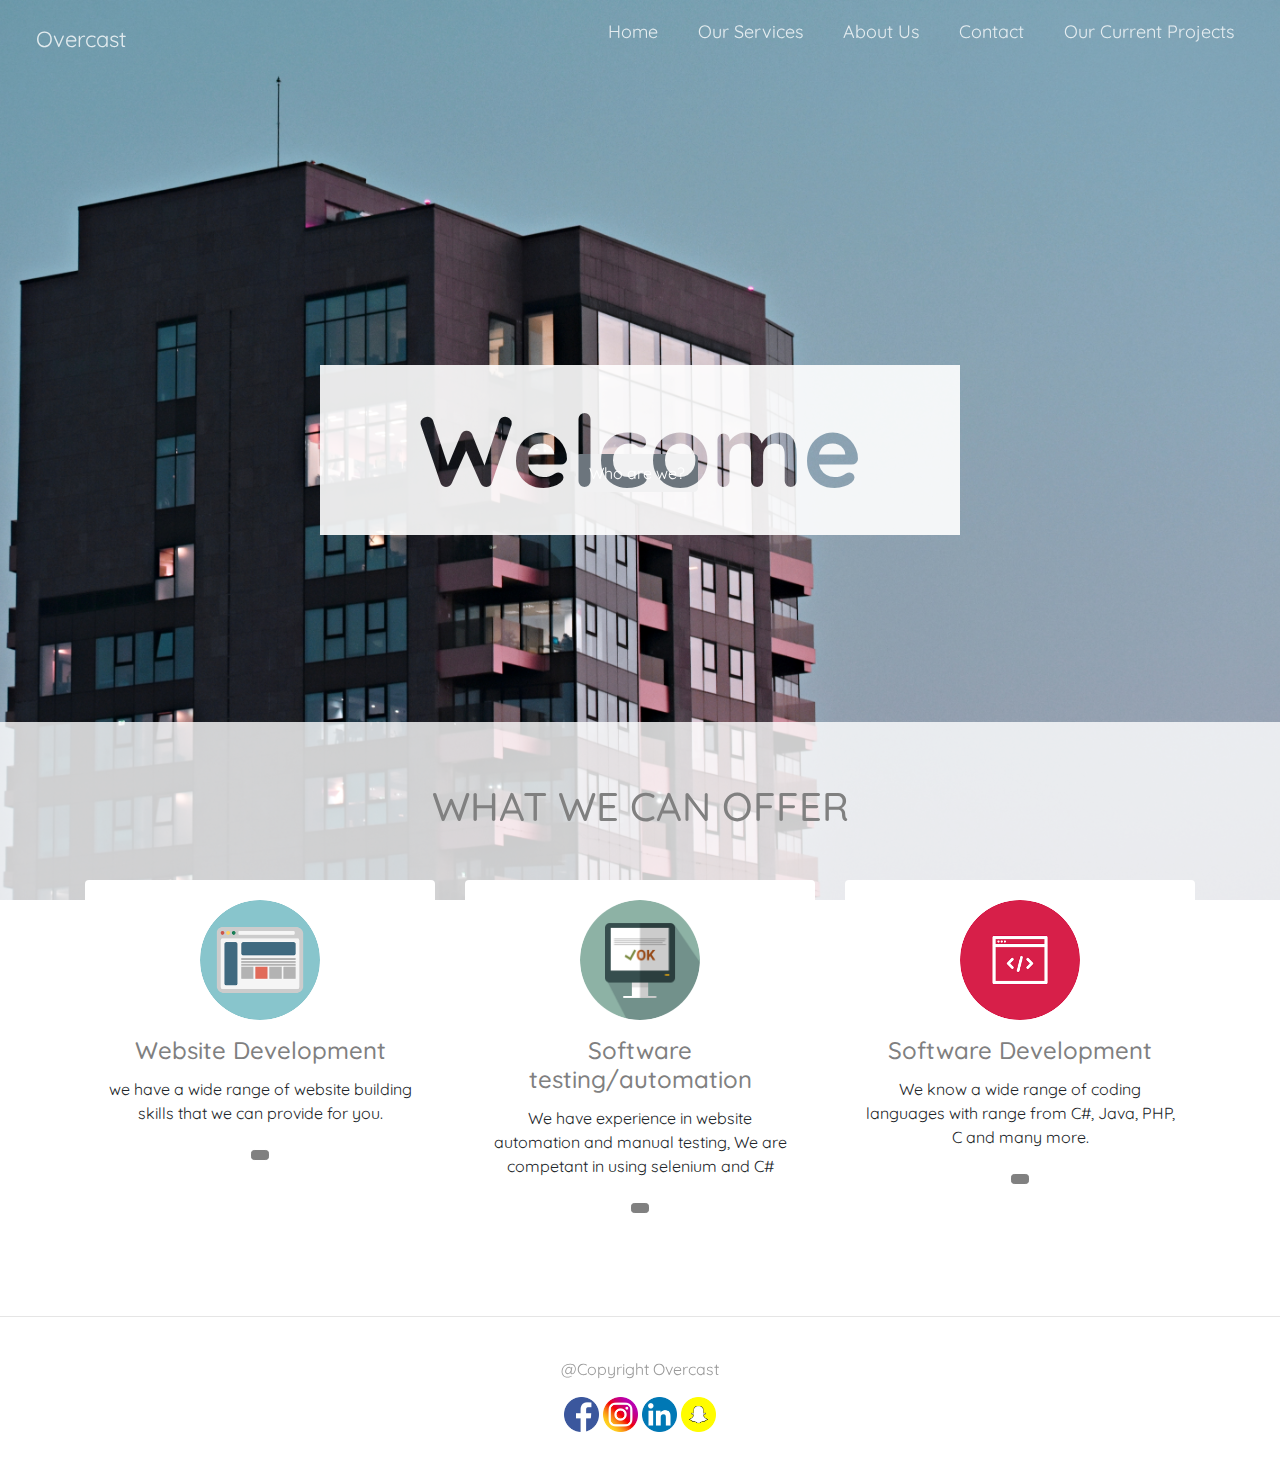
==== index.html @ bce1f2f7 "Add files via upload" ====
<!DOCTYPE html>
<html lang="en">
<head>
    <meta charset="UTF-8">
    <meta name="viewport" content="width=device-width, initial-scale=1.0">
    <link rel="stylesheet" href="https://stackpath.bootstrapcdn.com/bootstrap/4.3.1/css/bootstrap.min.css" integrity="sha384-ggOyR0iXCbMQv3Xipma34MD+dH/1fQ784/j6cY/iJTQUOhcWr7x9JvoRxT2MZw1T" crossorigin="anonymous">
    <script src="https://stackpath.bootstrapcdn.com/bootstrap/4.3.1/js/bootstrap.min.js" integrity="sha384-JjSmVgyd0p3pXB1rRibZUAYoIIy6OrQ6VrjIEaFf/nJGzIxFDsf4x0xIM+B07jRM" crossorigin="anonymous"></script>
    <link rel="stylesheet" href="izaacstyle.css">
    <link href="https://fonts.googleapis.com/css?family=Quicksand" rel="stylesheet">
    <script src="main.js"></script>

</head>
<body>
    <div id="wrapper" >
        <nav class="navbar">
        <span class="navbar-toggle" id="js-navbar-toggle">
            <i class="fas fa-bars"></i>
        </span>
            <a href="index.html" class="logo">Overcast</a>
            <ul class="main-nav" id="js-menu">
                <li>
                    <a href="index.html" class="nav-links">Home</a>
                </li>
                <li>
                    <a href="services.html" class="nav-links">Our Services</a>
                </li>
                <li>
                    <a href="about.html" class="nav-links">About Us</a>
                </li>
                <li>
                    <a href="contact.html" class="nav-links">Contact</a>
                </li>
                <li>
                    <a href="currentprojects.html" class="nav-links">Our Current Projects</a>
                </li>
            </ul>
        </nav>

        <p id="heading1">Welcome</p>
        <button type="button" class="btn btn-secondary" id="whoami" onclick="aboutpage()">Who are we?</button>

        <section id="team" class="pb-5">
            <div class="container">
                <h5 class="section-title h1">What we can offer</h5>
                <div class="row">
                    <!-- Team member -->
                    <div class="col-xs-12 col-sm-6 col-md-4">
                        <div class="image-flip" ontouchstart="this.classList.toggle('hover');">
                            <div class="mainflip">
                                <div class="frontside">
                                    <div class="card">
                                        <div class="card-body text-center">
                                            <p><img class=" img-fluid" src="img/website%20image.png" alt="card image"></p>
                                            <h4 class="card-title">Website Development</h4>
                                            <p class="card-text">we have a wide range of website building skills that we can provide for you. </p>
                                            <a href="#" class="btn btn-primary btn-sm"><i class="fa fa-plus"></i></a>
                                        </div>
                                    </div>
                                </div>
                                <div class="backside">
                                    <div class="card">
                                        <div class="card-body text-center mt-4">
                                            <h4 class="card-title">Website creation and management</h4>
                                            <p class="card-text">For more info click our services button</p>
                                            <ul class="list-inline">
                                                <li class="list-inline-item">
                                                    <a class="social-icon text-xs-center" target="_blank" href="#">
                                                        <i class="fa fa-facebook"></i>
                                                    </a>
                                                </li>
                                                <li class="list-inline-item">
                                                    <a class="social-icon text-xs-center" target="_blank" href="#">
                                                        <i class="fa fa-twitter"></i>
                                                    </a>
                                                </li>
                                                <li class="list-inline-item">
                                                    <a class="social-icon text-xs-center" target="_blank" href="#">
                                                        <i class="fa fa-skype"></i>
                                                    </a>
                                                </li>
                                                <li class="list-inline-item">
                                                    <a class="social-icon text-xs-center" target="_blank" href="#">
                                                        <i class="fa fa-google"></i>
                                                    </a>
                                                </li>
                                            </ul>
                                        </div>
                                    </div>
                                </div>
                            </div>
                        </div>
                    </div>
                    <!-- New Services tab -->
                    <div class="col-xs-12 col-sm-6 col-md-4">
                        <div class="image-flip" ontouchstart="this.classList.toggle('hover');">
                            <div class="mainflip">
                                <div class="frontside">
                                    <div class="card">
                                        <div class="card-body text-center">
                                            <p><img class=" img-fluid" src="img/automationimage.png" alt="card image"></p>
                                            <h4 class="card-title">Software testing/automation</h4>
                                            <p class="card-text">We have experience in website automation and manual testing, We are competant in using selenium and C#</p>
                                            <a href="#" class="btn btn-primary btn-sm"><i class="fa fa-plus"></i></a>
                                        </div>
                                    </div>
                                </div>
                                <div class="backside">
                                    <div class="card">
                                        <div class="card-body text-center mt-4">
                                            <h4 class="card-title">Testing/Automation</h4>
                                            <p class="card-text">Any futher enquires feel free to contact us</p>
                                            <ul class="list-inline">
                                                <li class="list-inline-item">
                                                    <a class="social-icon text-xs-center" target="_blank" href="#">
                                                        <i class="fa fa-facebook"></i>
                                                    </a>
                                                </li>
                                                <li class="list-inline-item">
                                                    <a class="social-icon text-xs-center" target="_blank" href="#">
                                                        <i class="fa fa-twitter"></i>
                                                    </a>
                                                </li>
                                                <li class="list-inline-item">
                                                    <a class="social-icon text-xs-center" target="_blank" href="#">
                                                        <i class="fa fa-skype"></i>
                                                    </a>
                                                </li>
                                                <li class="list-inline-item">
                                                    <a class="social-icon text-xs-center" target="_blank" href="#">
                                                        <i class="fa fa-google"></i>
                                                    </a>
                                                </li>
                                            </ul>
                                        </div>
                                    </div>
                                </div>
                            </div>
                        </div>
                    </div>
                    <!-- ./Team member -->
                    <!-- Team member -->
                    <div class="col-xs-12 col-sm-6 col-md-4">
                        <div class="image-flip" ontouchstart="this.classList.toggle('hover');">
                            <div class="mainflip">
                                <div class="frontside">
                                    <div class="card">
                                        <div class="card-body text-center">
                                            <p><img class=" img-fluid" src="img/softdev.png" alt="card image"></p>
                                            <h4 class="card-title">Software Development</h4>
                                            <p class="card-text">We know a wide range of coding languages with range from C#, Java, PHP, C and many more. </p>
                                            <a href="#" class="btn btn-primary btn-sm"><i class="fa fa-plus"></i></a>
                                        </div>
                                    </div>
                                </div>
                                <div class="backside">
                                    <div class="card">
                                        <div class="card-body text-center mt-4">
                                            <h4 class="card-title">Development</h4>
                                            <p class="card-text">Languages we know consist of C#, Java, Python, PHP, HTML, CSS, C.</p>
                                            <ul class="list-inline">
                                                <li class="list-inline-item">
                                                    <a class="social-icon text-xs-center" target="_blank" href="#">
                                                        <i class="fa fa-facebook"></i>
                                                    </a>
                                                </li>
                                                <li class="list-inline-item">
                                                    <a class="social-icon text-xs-center" target="_blank" href="#">
                                                        <i class="fa fa-twitter"></i>
                                                    </a>
                                                </li>
                                                <li class="list-inline-item">
                                                    <a class="social-icon text-xs-center" target="_blank" href="#">
                                                        <i class="fa fa-skype"></i>
                                                    </a>
                                                </li>
                                                <li class="list-inline-item">
                                                    <a class="social-icon text-xs-center" target="_blank" href="#">
                                                        <i class="fa fa-google"></i>
                                                    </a>
                                                </li>
                                            </ul>
                                        </div>
                                    </div>
                                </div>
                            </div>
                        </div>
                    </div>
                </div>
            </div>
        </section>

        <div id="footer">
            <p>@Copyright Overcast</p>
            <img src="icons/facebook.png" id="facebookicon" onclick="facebook()">
            <img src="icons/instagram.png" id="instagramicon" onclick="instagram()">
            <img src="icons/linkedin.png" id="linkedinicon" onclick="linkedin()">
            <img src="icons/snapchat.png" id="snapchaticon" onclick="snapchat()">
        </div>
    </div>




</body>
</html>
---- izaacstyle.css ----
html, body {
    height: auto;
}
html {
    scroll-behavior: smooth;
}
#wrapper{
    background: url('img/building.jpg') no-repeat center center fixed;
    background-size: cover;
    height: 100%;
    overflow: hidden;
    width: 100%;
}
 #heading1 {
     font-family: 'Quicksand', sans-serif;
     font-size: 100px;
     text-align: center;
     background: rgba(255, 255, 255, 0.9);
     color: black;
     font-weight: bold;
     margin: 0 auto;
     padding: 10px;
     width: 50%;
     position: absolute;
     top: 50%;
     left: 50%;
     transform: translate(-50%, -50%);
     mix-blend-mode: screen;
 }

 #whoami {
     margin-left: 45%;
     margin-top: 30%;
 }
@import url('https://maxcdn.bootstrapcdn.com/font-awesome/4.7.0/css/font-awesome.min.css');
#team {
    background: rgba(255, 255, 255, 0.8); !important;
}

.btn-primary:hover,
.btn-primary:focus {
    background-color: #108d6f;
    border-color: #108d6f;
    box-shadow: none;
    outline: none;
}

.btn-primary {
    color: #fff;
    background-color: #808080;
    border-color: #808080;
}

section {
    padding: 60px 0;
    margin-top: 18%;
}

section .section-title {
    text-align: center;
    color: #808080;
    margin-bottom: 50px;
    text-transform: uppercase;
}

#team .card {
    border: none;
    background: #ffffff;
}

.image-flip:hover .backside,
.image-flip.hover .backside {
    -webkit-transform: rotateY(0deg);
    -moz-transform: rotateY(0deg);
    -o-transform: rotateY(0deg);
    -ms-transform: rotateY(0deg);
    transform: rotateY(0deg);
    border-radius: .25rem;
}

.image-flip:hover .frontside,
.image-flip.hover .frontside {
    -webkit-transform: rotateY(180deg);
    -moz-transform: rotateY(180deg);
    -o-transform: rotateY(180deg);
    transform: rotateY(180deg);
}

.mainflip {
    -webkit-transition: 1s;
    -webkit-transform-style: preserve-3d;
    -ms-transition: 1s;
    -moz-transition: 1s;
    -moz-transform: perspective(1000px);
    -moz-transform-style: preserve-3d;
    -ms-transform-style: preserve-3d;
    transition: 1s;
    transform-style: preserve-3d;
    position: relative;
}

.frontside {
    position: relative;
    -webkit-transform: rotateY(0deg);
    -ms-transform: rotateY(0deg);
    z-index: 2;
    margin-bottom: 30px;
}

.backside {
    position: absolute;
    top: 0;
    left: 0;
    background-color: rgba(255, 255, 255, 0.8);
    -webkit-transform: rotateY(-180deg);
    -moz-transform: rotateY(-180deg);
    -o-transform: rotateY(-180deg);
    -ms-transform: rotateY(-180deg);
    transform: rotateY(-180deg);
    -webkit-box-shadow: 5px 7px 9px -4px rgb(158, 158, 158);
    -moz-box-shadow: 5px 7px 9px -4px rgb(158, 158, 158);
    box-shadow: 5px 7px 9px -4px rgb(158, 158, 158);
}

.frontside,
.backside {
    -webkit-backface-visibility: hidden;
    -moz-backface-visibility: hidden;
    -ms-backface-visibility: hidden;
    backface-visibility: hidden;
    -webkit-transition: 1s;
    -webkit-transform-style: preserve-3d;
    -moz-transition: 1s;
    -moz-transform-style: preserve-3d;
    -o-transition: 1s;
    -o-transform-style: preserve-3d;
    -ms-transition: 1s;
    -ms-transform-style: preserve-3d;
    transition: 1s;
    transform-style: preserve-3d;
}

.frontside .card,
.backside .card {
    min-height: 312px;
}

.backside .card a {
    font-size: 18px;
    color: #808080 !important;
}

.frontside .card .card-title,
.backside .card .card-title {
    color: #808080 !important;
}

.frontside .card .card-body img {
    width: 120px;
    height: 120px;
    border-radius: 50%;
}
{
    box-sizing: border-box;
    padding: 0;
    margin: 0;
}

body {
    font-family: 'Quicksand', sans-serif;
}

.navbar {
    font-size: 18px;
    background-color: transparent;
    padding-bottom: 10px;
}

.main-nav {
    list-style-type: none;
    display: none;
}

.nav-links,
.logo {
    text-decoration: none;
    color: rgba(255, 255, 255, 0.8);
}

.main-nav li {
    text-align: center;
    margin: 15px auto;
}

.logo {
    display: inline-block;
    font-size: 22px;
    margin-top: 10px;
    margin-left: 20px;
}

.navbar-toggle {
    position: absolute;
    top: 10px;
    right: 20px;
    cursor: pointer;
    color: rgba(255, 255, 255, 0.8);
    font-size: 24px;
}

.active {
    display: block;
}

@media screen and (min-width: 768px) {
    .navbar {
        display: flex;
        justify-content: space-between;
        padding-bottom: 0;
        height: 70px;
        align-items: center;
    }

    .main-nav {
        display: flex;
        margin-right: 30px;
        flex-direction: row;
        justify-content: flex-end;
    }

    .main-nav li {
        margin: 0;
    }

    .nav-links {
        margin-left: 40px;
    }

    .logo {
        margin-top: 0;
    }

    .navbar-toggle {
        display: none;
    }

    .logo:hover,
    .nav-links:hover {
        color: rgba(255, 255, 255, 1);
    }
}

#footer {
    padding: 2.5rem 0;
    color: #999;
    text-align: center;
    background-color: white;
    border-top: .05rem solid #e5e5e5;
}

 #facebookicon {
     height: 35px;
     width: 35px;
     margin-right: auto;
     margin-left: auto;

 }
#instagramicon {
    height: 35px;
    width: 35px;
    margin-right: auto;
    margin-left: auto;
}
#snapchaticon {
    height: 35px;
    width: 35px;
    margin-right: auto;
    margin-left: auto;
}
#linkedinicon {
    height: 35px;
    width: 35px;
    margin-right: auto;
    margin-left: auto;
}
#infocard1 {
    width: 600px;
    height: 250px;
    margin-left: 47%;
    position: absolute;
    font-size: 18px;
}

#devphoto {
    width: 250px;
    height: 250px;
    margin-left: 22%;
    border-radius: 50%;
    position: absolute;

}
#info{
    margin-top: 20%;
    padding-top: 60px;
}
#container {
    text-align: center;
    padding-top: 350px;
}

.label {
    background: white;
    display:inline-block;
    border-radius: 12px;
    color: black;
    height: 28px;
    padding: 3px 8px 3px 6px;
    text-align: center;
    font-family: 'Quicksand', sans-serif;
}
#langauges {
    height: 1575px;
    margin-top: 22%;
    background: rgba(255, 255, 255, 0.9);
}
#container5 {
    text-align: center;
    padding-top: 20px;
}

#langaugesheading {
    color: black;
    font-family: 'Quicksand', sans-serif;
    font-size: 30px;

}
#aboutmeheading {
    text-align: center;
}

#cardbackground {
    width: 958px;
    height: 330px;
    margin-top: -250px;
    margin-left: 280px;
    background: rgba(255, 255, 255, 0.2);

}

#controller1 {
    width: 600px;
    padding-top: 2%;
    margin: 0 auto;
    text-align: center;
}


#parallax {
    background-image: url("img/building.jpg");
    height: 2380px;
    background-attachment: fixed;
    background-position: center;
    background-repeat: no-repeat;
    background-size: cover;
}

* {box-sizing: border-box}

.container {
    width: 100%;
    background-color: transparent;
}

.skills {
    text-align: right;
    padding: 10px;
    color: white;
}

.html {
    width: 100%;
    background-color: #4CAF50;
}
.css {
    width: 100%;
    background-color: #2196F3;
}
.js {
    width: 100%;
    background-color: #f44336;
}
.php {
    width: 100%;
    background-color: #808080;
}

#aboutheading {
    font-family: 'Quicksand', sans-serif;
    font-size: 100px;
    text-align: center;
    background: rgba(255, 255, 255, 0.9);
    color: black;
    font-weight: bold;
    margin: 0 auto;
    padding: 10px;
    width: 50%;
    position: absolute;
    top: 50%;
    left: 50%;
    transform: translate(-50%, -50%);
    mix-blend-mode: screen;
}
#container2 {
    height: 680px;
    background: transparent;
    font-family: 'Quicksand', sans-serif;
}

#MyServices {
    font-family: 'Quicksand', sans-serif;
    font-size: 100px;
    text-align: center;
    background: rgba(255, 255, 255, 0.9);
    color: black;
    font-weight: bold;
    margin: 0 auto;
    padding: 10px;
    width: 50%;
    position: absolute;
    top: 400%;
    left: 50%;
    transform: translate(-50%, -50%);
    mix-blend-mode: screen;
}
#servicesbutton {
    font-family: 'Quicksand', sans-serif;
    margin-left: 47%;
    margin-top: 25%;
}
#servicesheading {
    font-family: 'Quicksand', sans-serif;
    font-size: 100px;
    text-align: center;
    background: rgba(255, 255, 255, 0.9);
    color: black;
    font-weight: bold;
    margin: 0 auto;
    padding: 10px;
    width: 50%;
    position: absolute;
    top: 50%;
    left: 50%;
    transform: translate(-50%, -50%);
    mix-blend-mode: screen;
}

#serviceswrapper {
    background-image: url('img/building.jpg');
    background-attachment: fixed;
    background-position: center;
    background-repeat: no-repeat;
    background-size: cover;
    height: 1980px;
}
#servicesrundown {
    margin-top: 45%;
    text-align: center;
    border: none;
    width: 105%;
}
#container4 {
    padding-top: 8px;
    background: rgba(255, 255, 255, 0.9);;
    height: 1200px;
    text-align: center;
    margin-top: 25%;
}
#cardtextbackground{
    padding-left: 5%;
    padding-right: 5%;
}
#cardtextbackgroundsubtext{
    padding-left: 5%;
    padding-right: 5%;
}
#myexperience {
    padding-top: 20px;
    margin-top: 2%;
}


.columns {
    float: left;
    width: 33.3%;
    padding: 8px;
}

.price {
    list-style-type: none;
    margin: 0;
    padding: 0;
    -webkit-transition: 0.3s;
    transition: 0.3s;
}

.price:hover {
    box-shadow: 0 8px 12px 0 rgba(0,0,0,0.6)
}

.price .header {
    background-color: grey;
    color: white;
    font-size: 25px;
}

.price li {

    padding: 20px;
    text-align: center;
}

#listitems {
    background-color: white;
    font-size: 20px;
}

.button {
    background-color: white;
    border: none;
    color: black;
    padding: 10px 25px;
    text-align: center;
    text-decoration: none;
    font-size: 18px;
}
#listfooter {
    background-color: grey;
}

@media only screen and (max-width: 600px) {
    .columns {
        width: 100%;
    }
}
#pricingtable {
    margin-top: 2%;

}
#scrollbutton {
    margin-top: 28%;
    margin-left: 44%;
}
#scrollbutton2 {
    margin-left: 46%;
    margin-top: 4%;
}
#otherenquires{
    margin-top: -15%;
    text-align: center;
}
#contactform {
    background: rgba(255, 255, 255, 0.9);
    height: 650px;
}
#forminputfields {
    width: 600px;
    text-align: center;
    margin: 0 auto;
    padding-top: 20px;
}
#currentproject {
    height: 500px;
    background: rgba(255, 255, 255, 0.9);
    text-align: center;
    padding-top: 200px;
}

@media screen and (max-width: 700px) {
    .navbar {
        display: flex;
        padding-bottom: 0;
        height: 50px;
        align-items: center;
        font-size: 8px;
    }

    .main-nav {
        display: flex;
        margin-right: 30px;
        flex-direction: row;
        justify-content: flex-end;
    }

    .main-nav li {
        margin: 0;
    }

    .nav-links {
        margin-left: 20px;
    }

    .logo {
        margin-top: 10px;
    }

    .navbar-toggle {
        display: none;
    }

    .logo:hover,
    .nav-links:hover {
        color: rgba(255, 255, 255, 1);
    }
    #heading1{
        font-family: 'Quicksand', sans-serif;
        font-size: 40px;
        text-align: center;
        background: rgba(255, 255, 255, 0.9);
        color: black;
        font-weight: bold;
        margin: 0 auto;
        padding: 10px;
        width: 50%;
        position: absolute;
        top: 28%;
        left: 50%;
        transform: translate(-50%, -50%);
        mix-blend-mode: screen;
    }
    #whoami{
        margin-top: 55%;
        margin-left: 37%;
    }
    #aboutheading{
        font-family: 'Quicksand', sans-serif;
        font-size: 30px;
        text-align: center;
        background: rgba(255, 255, 255, 0.9);
        color: black;
        font-weight: bold;
        margin: 0 auto;
        padding: 10px;
        width: 50%;
        position: absolute;
        top: 25%;
        left: 50%;
        transform: translate(-50%, -50%);
        mix-blend-mode: screen;
    }
    #scrollbutton {
        visibility: hidden;
    }
    #devphoto{
        width: 100px;
        height: 100px;
        margin-left: 10%;

    }

    #infocard1 {
        font-size: 10px;
        width: 250px;
        height: 180px;
        margin-left: 36%;
    }
    #container {
        margin-top: -25%;
        font-size: 14px;
    }
    #langaugesheading{
        font-size: 22px;
    }
    #aboutmeheading {
        font-size: 22px;
        text-align: center;
    }
    #overcastaboutheading{
        font-size: 20px;
    }
    #controller1 {
        width: 300px;
        height: 200px;
        font-size: 10px;
    }
    #container5{
        padding-top: 530px;
    }
    #parallax {
        height: 1750px;
    }
    #servicesheading {
        font-family: 'Quicksand', sans-serif;
        font-size: 30px;
        text-align: center;
        background: rgba(255, 255, 255, 0.9);
        color: black;
        font-weight: bold;
        margin: 0 auto;
        padding: 10px;
        width: 50%;
        position: absolute;
        top: 30%;
        left: 50%;
        transform: translate(-50%, -50%);
        mix-blend-mode: screen;
    }
    #container4{
        height: 2300px;

    }
    #serviceswrapper{
        height: 2600px;
    }
    #otherenquires {
        margin-top: -60%;
    }
    #contactform {
        width: 100%;
        height: 650px;
        margin-top: 8%;
    }
    #forminputfields {
        width: 350px;
    }
    #currentproject {
        width: 100%;
        margin-top: 8%;
    }
}
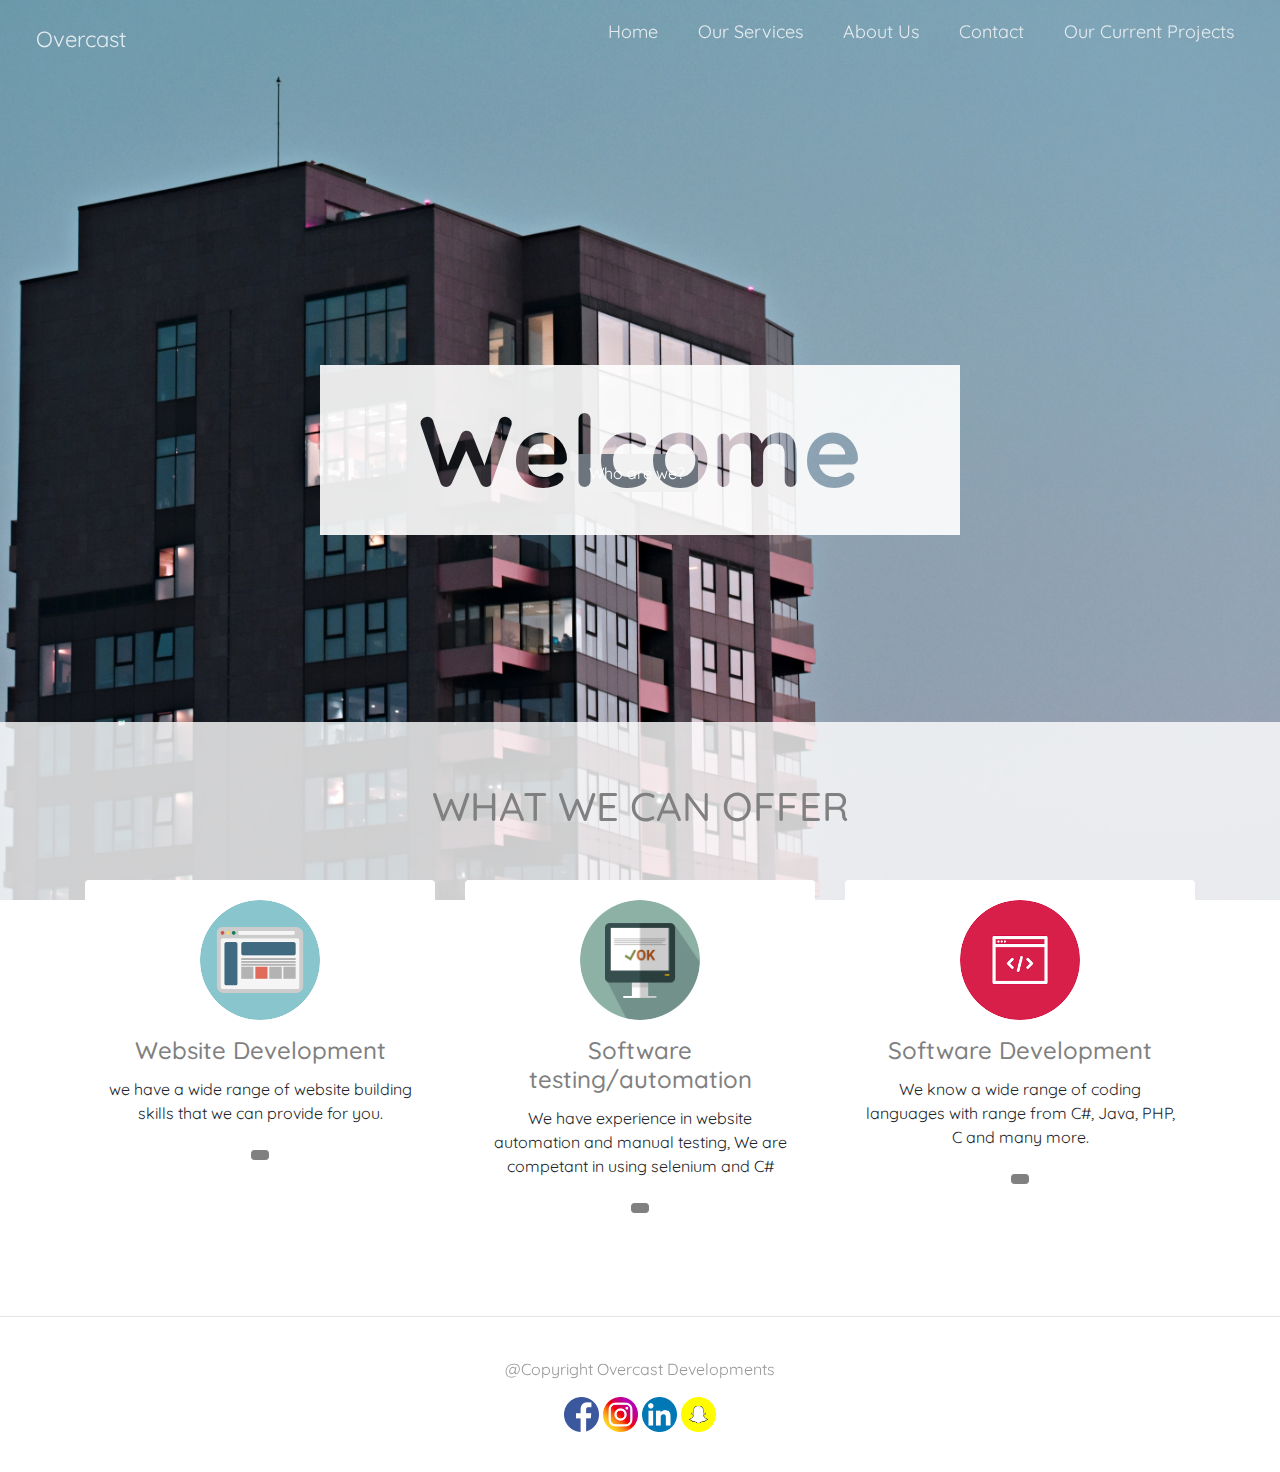
==== commit 942973f1: "Add files via upload" ====
--- a/index.html
+++ b/index.html
@@ -190,7 +190,7 @@
         </section>
 
         <div id="footer">
-            <p>@Copyright Overcast</p>
+            <p>@Copyright Overcast Developments</p>
             <img src="icons/facebook.png" id="facebookicon" onclick="facebook()">
             <img src="icons/instagram.png" id="instagramicon" onclick="instagram()">
             <img src="icons/linkedin.png" id="linkedinicon" onclick="linkedin()">
--- a/izaacstyle.css
+++ b/izaacstyle.css
@@ -319,7 +319,7 @@
     font-family: 'Quicksand', sans-serif;
 }
 #langauges {
-    height: 1575px;
+    height: 1642px;
     margin-top: 22%;
     background: rgba(255, 255, 255, 0.9);
 }
@@ -471,7 +471,7 @@
 #container4 {
     padding-top: 8px;
     background: rgba(255, 255, 255, 0.9);;
-    height: 1200px;
+    height: 1203px;
     text-align: center;
     margin-top: 25%;
 }
